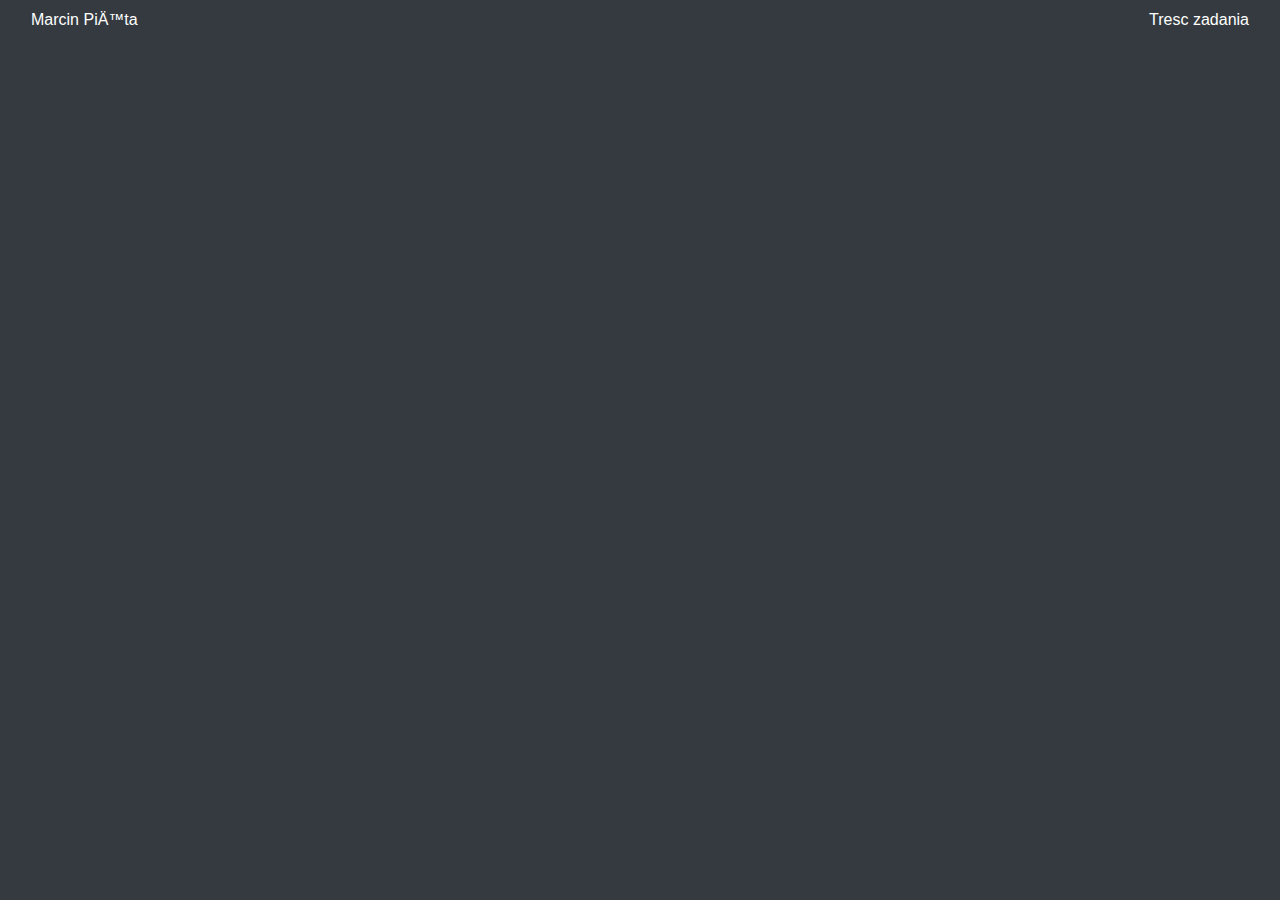
==== html/index.html @ 8bcceb8f "Page layout" ====
<html>
    <head>
        <title>Zadanie rekrutacyjne</title>
        <charset="UTF-8">
        <link rel="stylesheet" href="../css/style.css">    
        <link rel="stylesheet" href="https://cdn.jsdelivr.net/npm/bootstrap@4.3.1/dist/css/bootstrap.min.css" integrity="sha384-ggOyR0iXCbMQv3Xipma34MD+dH/1fQ784/j6cY/iJTQUOhcWr7x9JvoRxT2MZw1T" crossorigin="anonymous">
    </head>
    <body class="bg-dark">
        <nav class="navbar bg-body-tertiary">
            <div class="container-fluid">
                <label>Marcin Pięta</label>
                <label>Tresc zadania</label>
            </div>
        </nav>
        <div class="container" id="content">
            
        </div>
    </body>
</html>
---- css/style.css ----
*{
    margin: 0;
    padding: 0;
    color: white;

}
.navbar a{
    color: white;
}
.navbar a{
    color: white;
    text-decoration: none;
}
.navbar a:hover{
    color: white;
    text-decoration: none;
    background-color: black;
}
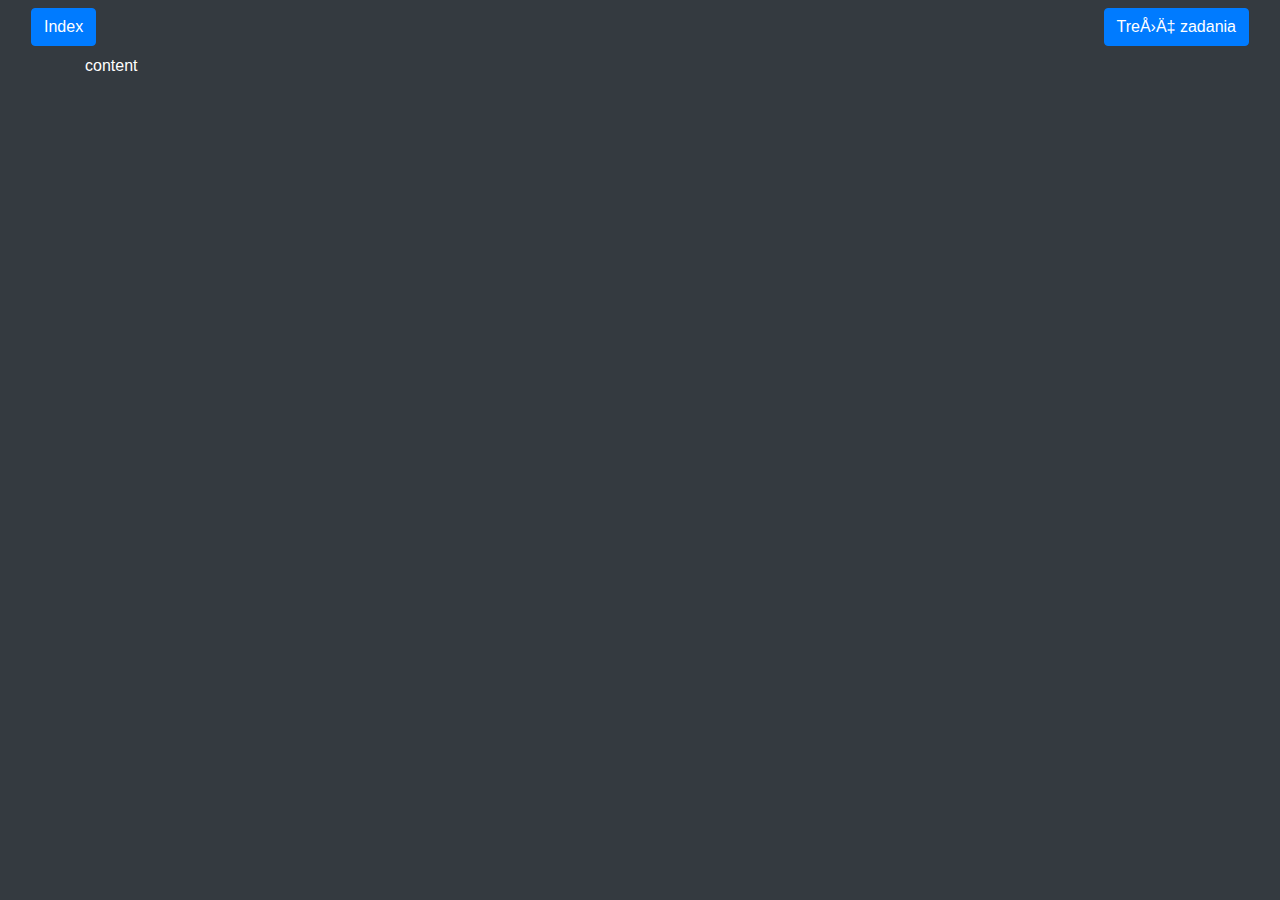
==== commit e4817128: "Added SPA feature" ====
--- a/html/index.html
+++ b/html/index.html
@@ -8,12 +8,13 @@
     <body class="bg-dark">
         <nav class="navbar bg-body-tertiary">
             <div class="container-fluid">
-                <label>Marcin Pięta</label>
-                <label>Tresc zadania</label>
+                <button class="btn btn-primary" onclick="loadContent('indexContent.html')">Index</button>
+                <button class="btn btn-primary" onclick="loadContent('trescZadania.html')">Treść zadania</button>
             </div>
         </nav>
         <div class="container" id="content">
             
         </div>
     </body>
+    <script src="../js/SpaLoader.js"></script>
 </html>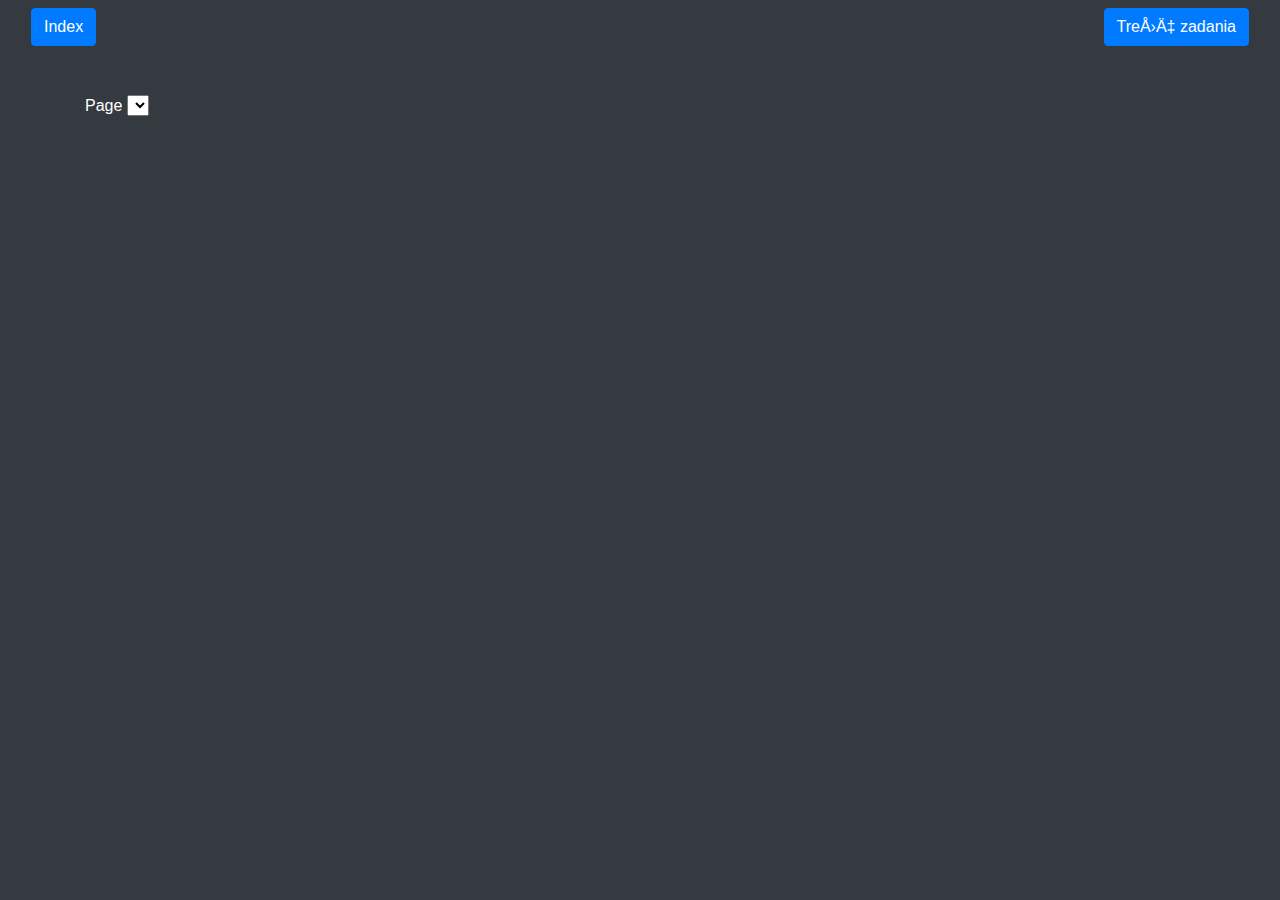
==== commit 338cb368: "Display saved facts" ====
--- a/html/index.html
+++ b/html/index.html
@@ -17,4 +17,5 @@
         </div>
     </body>
     <script src="../js/SpaLoader.js"></script>
+    <script src="../js/ApiFunctions.js"></script>
 </html>--- a/css/style.css
+++ b/css/style.css
@@ -15,4 +15,21 @@
     color: white;
     text-decoration: none;
     background-color: black;
+}
+#boxContainer{
+    display: grid;
+    grid-template-columns: repeat(auto-fill, minmax(300px, 1fr));
+    gap: 20px;
+    margin: 20px;
+}
+.box{
+    background-color: gray;
+    padding: 20px;
+    height: 30vh;
+    color: white;
+    border-radius: 8px;
+    text-align: center;
+}
+select, option{
+    color: black;
 }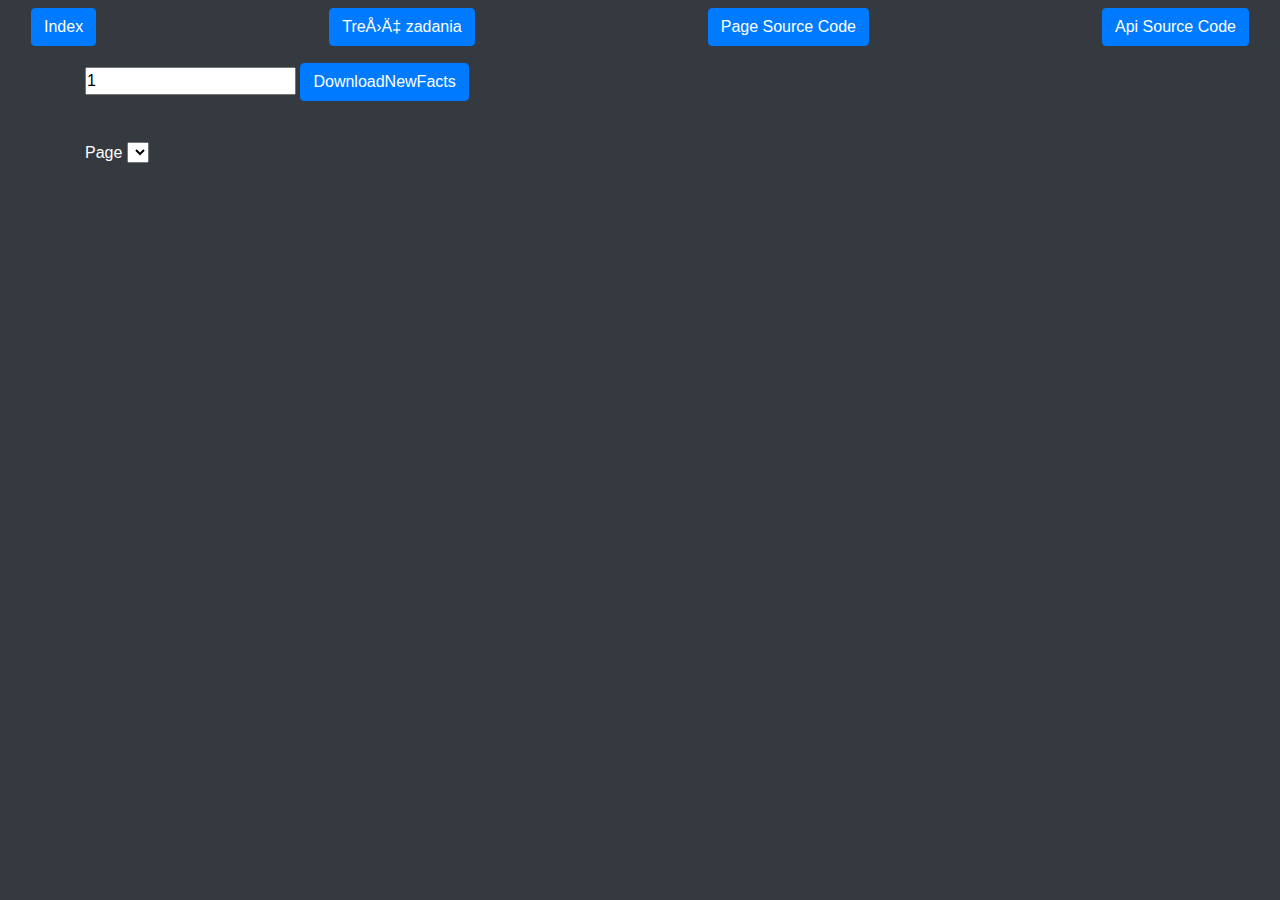
==== commit a5ba27f1: "Added links in navbar" ====
--- a/html/index.html
+++ b/html/index.html
@@ -10,6 +10,8 @@
             <div class="container-fluid">
                 <button class="btn btn-primary" onclick="loadContent('indexContent.html')">Index</button>
                 <button class="btn btn-primary" onclick="loadContent('trescZadania.html')">Treść zadania</button>
+                <button class="btn btn-primary" onclick="location.href=`https://github.com/FoRoKo1o/ZadanieRekrutacyjneNetwiseClient`">Page Source Code</button>
+                <button class="btn btn-primary" onclick="location.href=`https://github.com/FoRoKo1o/ZadanieRekrutacyjneNetwiseAPI`">Api Source Code</button>
             </div>
         </nav>
         <div class="container" id="content">
--- a/css/style.css
+++ b/css/style.css
@@ -4,8 +4,8 @@
     color: white;
 
 }
-.navbar a{
-    color: white;
+.navbar{
+    margin-bottom: 1vh;
 }
 .navbar a{
     color: white;
@@ -30,6 +30,6 @@
     border-radius: 8px;
     text-align: center;
 }
-select, option{
+select, option, input{
     color: black;
 }